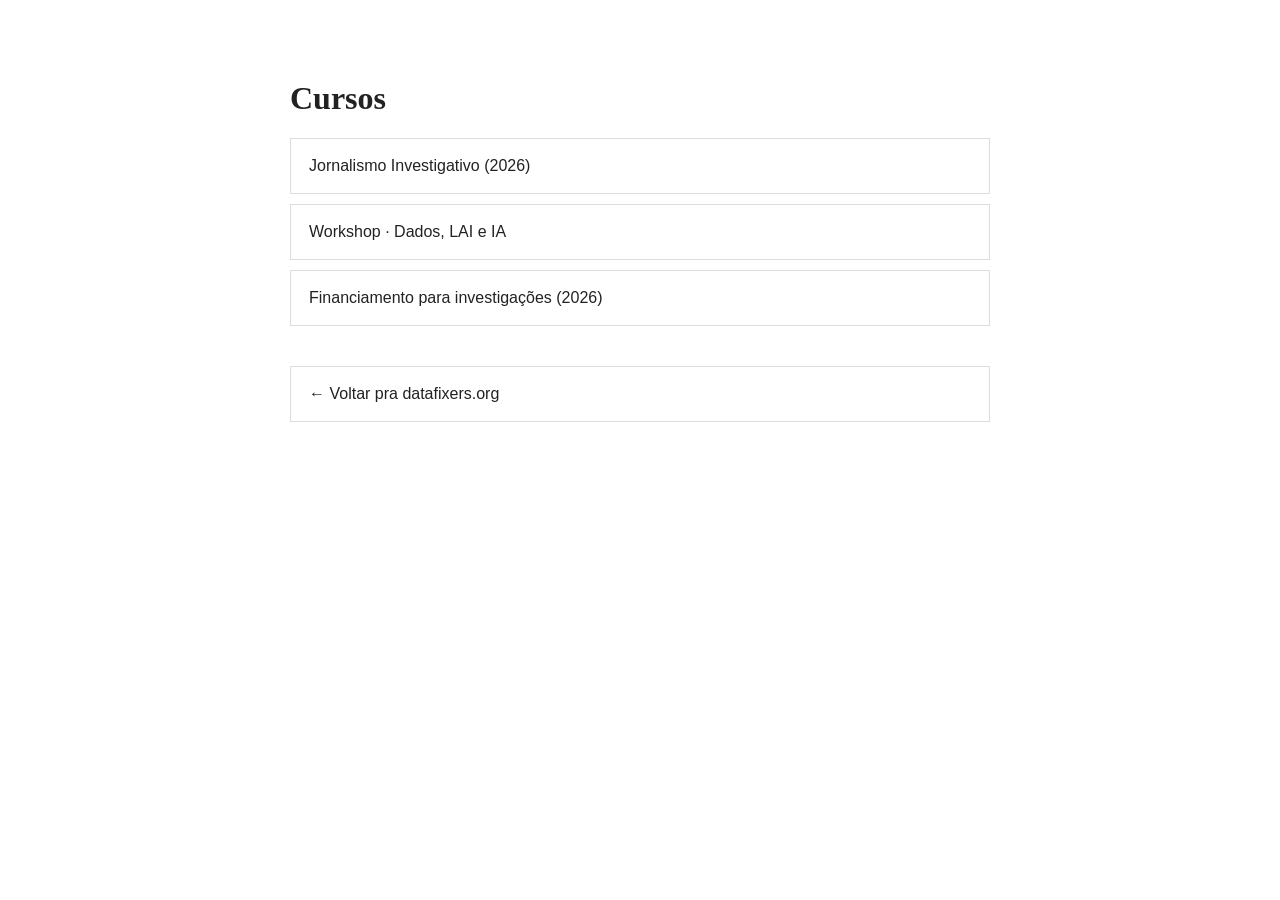
==== index.html @ 5c42295a "initial: cursos subdomain from migration 2026-05-21" ====
<!DOCTYPE html><html lang="pt-BR"><head><meta charset="UTF-8">
<title>Cursos · Data Fixers</title>
<style>body{font-family:-apple-system,sans-serif;max-width:700px;margin:80px auto;padding:0 20px;color:#222}h1{font-family:'Playfair Display',Georgia,serif}a{display:block;padding:18px;margin:10px 0;border:1px solid #ddd;text-decoration:none;color:#222}a:hover{background:#fafafa;border-color:#222}</style></head>
<body><h1>Cursos</h1>
<a href="/jornalismo-investigativo/">Jornalismo Investigativo (2026)</a>
<a href="/workshop-dados-lai-ia/">Workshop · Dados, LAI e IA</a>
<a href="/financiamento/">Financiamento para investigações (2026)</a>
<p style="margin-top:40px;color:#888"><a href="https://datafixers.org">← Voltar pra datafixers.org</a></p>
</body></html>
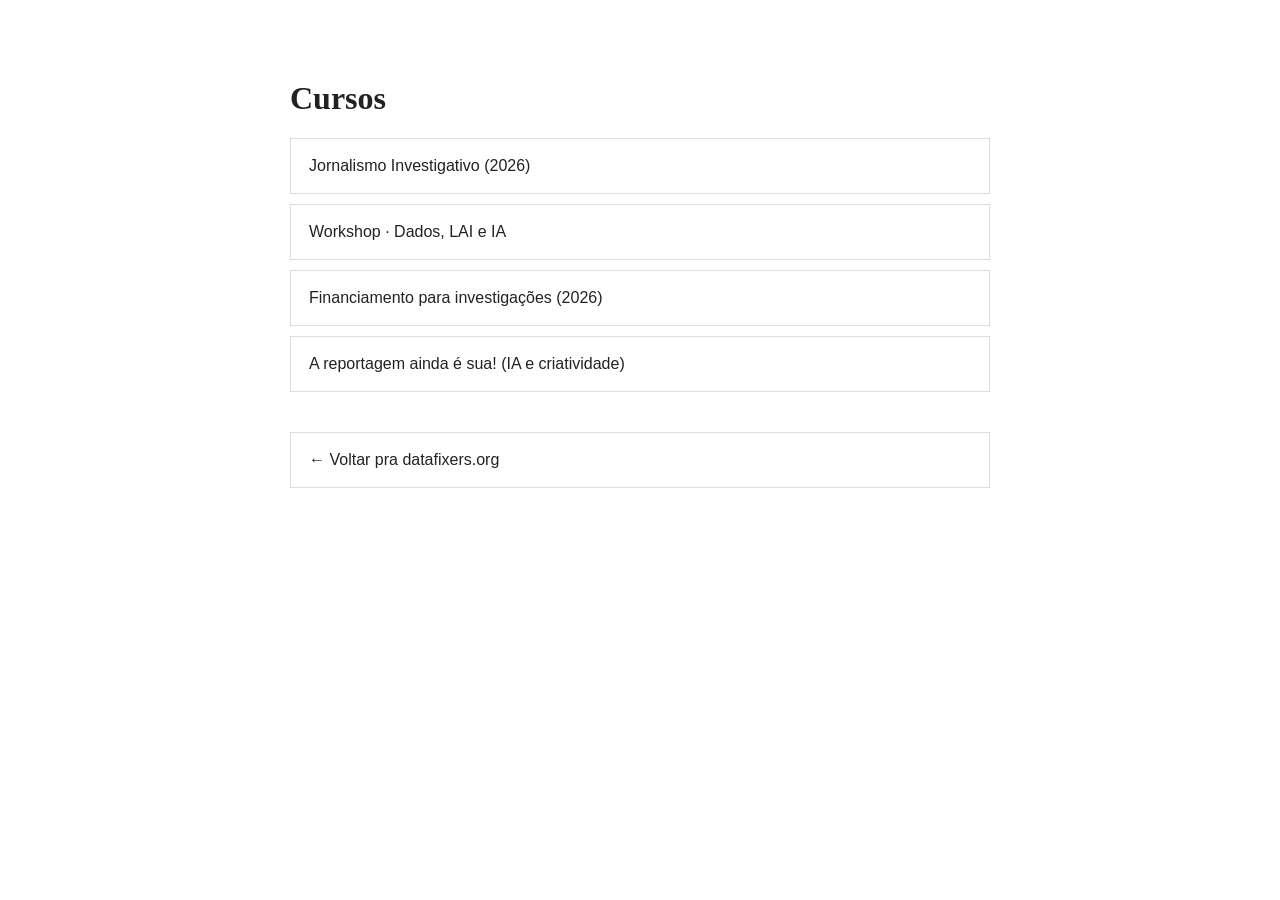
==== commit 436292ef: "Adiciona landing page do curso "A reportagem ainda é sua!" (IA e criatividade) Co-Authored-By: Claud" ====
--- a/index.html
+++ b/index.html
@@ -5,5 +5,6 @@
 <a href="/jornalismo-investigativo/">Jornalismo Investigativo (2026)</a>
 <a href="/workshop-dados-lai-ia/">Workshop · Dados, LAI e IA</a>
 <a href="/financiamento/">Financiamento para investigações (2026)</a>
+<a href="/ia-criatividade/">A reportagem ainda é sua! (IA e criatividade)</a>
 <p style="margin-top:40px;color:#888"><a href="https://datafixers.org">← Voltar pra datafixers.org</a></p>
 </body></html>
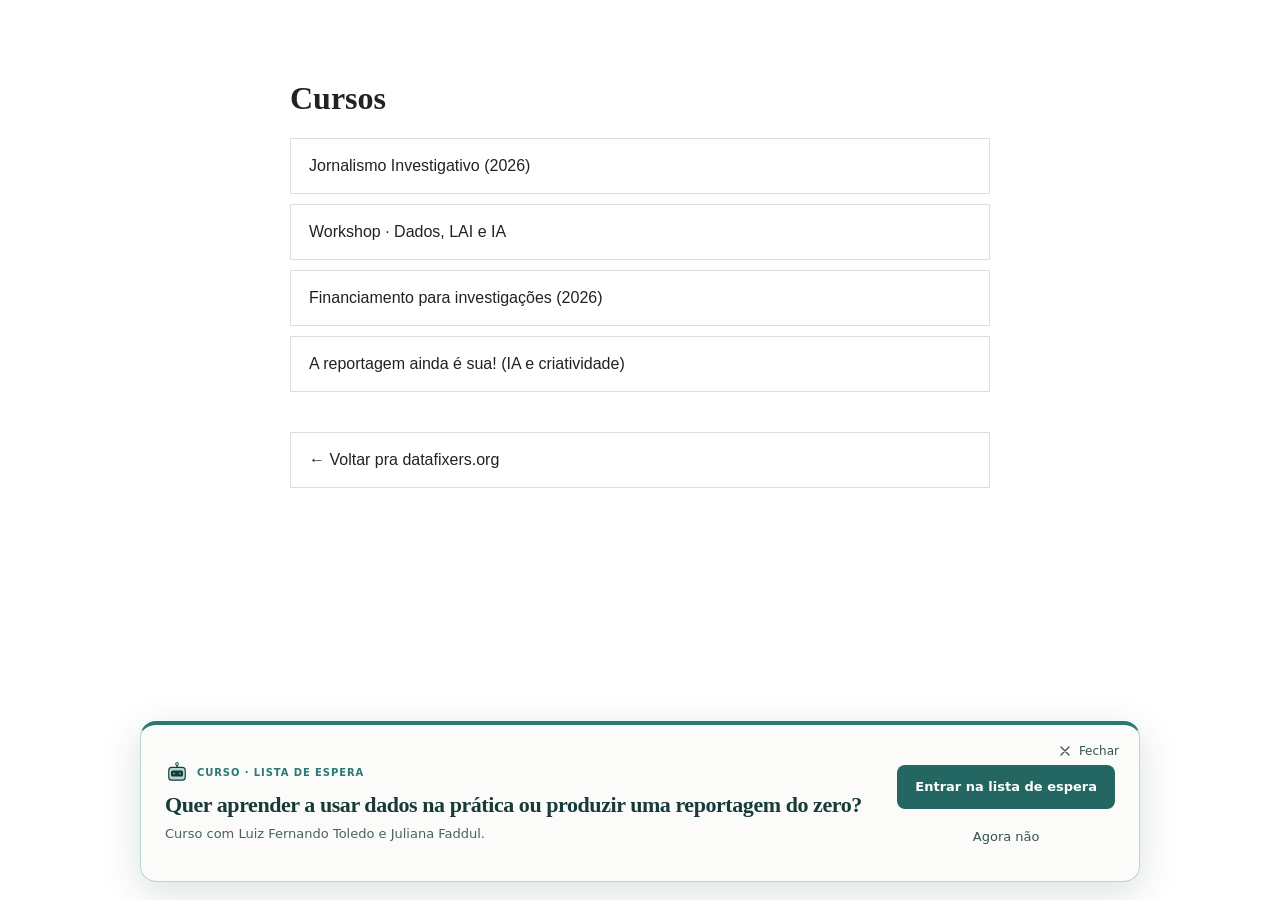
==== commit 4a6fb454: "Inclui aviso da lista de espera nas páginas de cursos" ====
--- a/index.html
+++ b/index.html
@@ -1,6 +1,8 @@
 <!DOCTYPE html><html lang="pt-BR"><head><meta charset="UTF-8">
 <title>Cursos · Data Fixers</title>
-<style>body{font-family:-apple-system,sans-serif;max-width:700px;margin:80px auto;padding:0 20px;color:#222}h1{font-family:'Playfair Display',Georgia,serif}a{display:block;padding:18px;margin:10px 0;border:1px solid #ddd;text-decoration:none;color:#222}a:hover{background:#fafafa;border-color:#222}</style></head>
+<style>body{font-family:-apple-system,sans-serif;max-width:700px;margin:80px auto;padding:0 20px;color:#222}h1{font-family:'Playfair Display',Georgia,serif}a{display:block;padding:18px;margin:10px 0;border:1px solid #ddd;text-decoration:none;color:#222}a:hover{background:#fafafa;border-color:#222}</style>
+  <script defer src="/assets/course-banner.js?v=20261028-course3" data-df-course-loader></script>
+</head>
 <body><h1>Cursos</h1>
 <a href="/jornalismo-investigativo/">Jornalismo Investigativo (2026)</a>
 <a href="/workshop-dados-lai-ia/">Workshop · Dados, LAI e IA</a>
